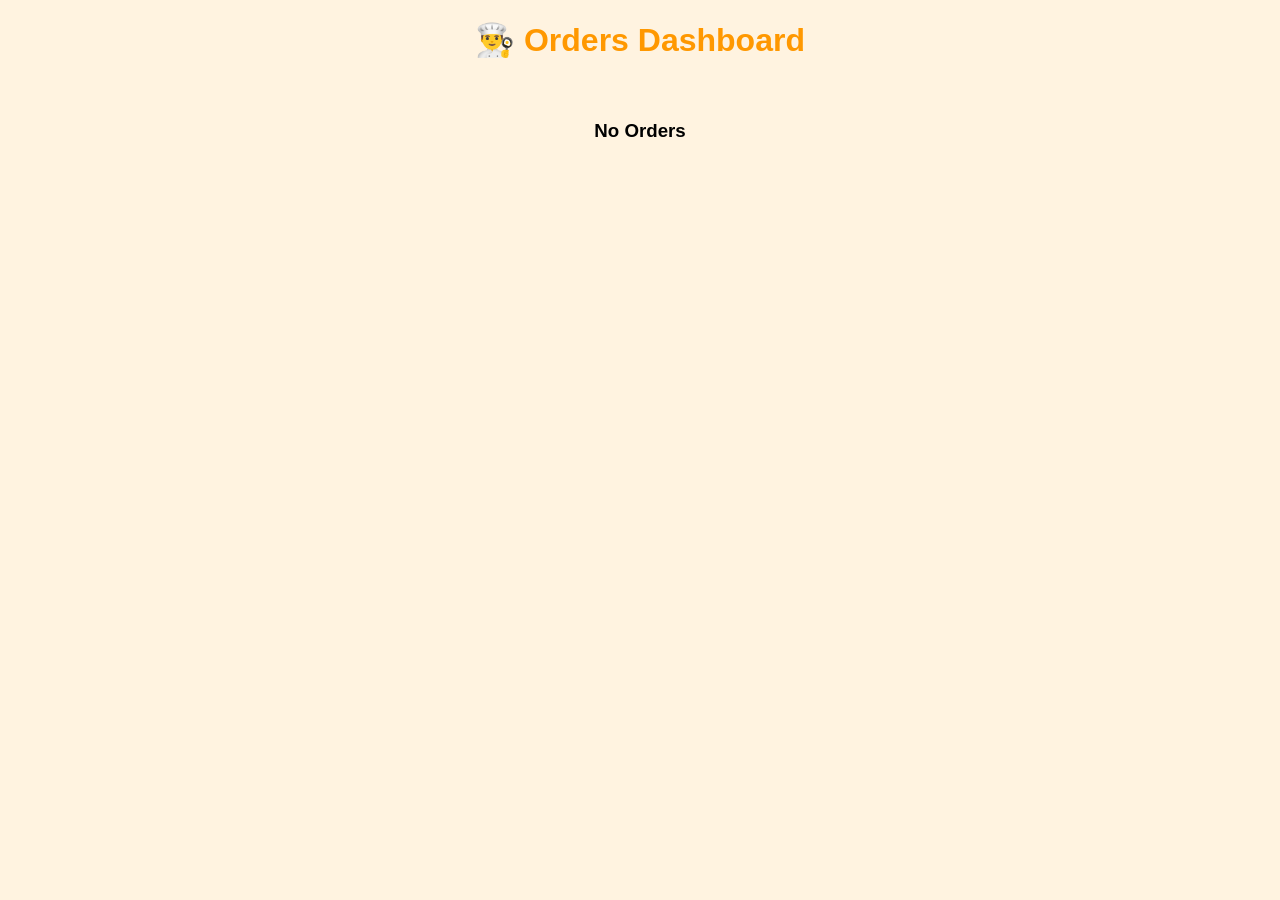
==== orders.html @ 32145729 "Rename orders (1).html to orders.html" ====
<!DOCTYPE html>
<html>
<head>
<title>Orders</title>
</head>

<body style="
margin:0;
font-family:'Segoe UI',sans-serif;
background:#fff3e0;
">

<h1 style="text-align:center;color:#FF9800;">👨‍🍳 Orders Dashboard</h1>

<div id="orders" style="padding:20px;"></div>

<script>
function showOrders(){

let orders=JSON.parse(localStorage.getItem("orders"))||[];
let output="";

if(orders.length==0){
output="<h3 style='text-align:center;'>No Orders</h3>";
}else{

orders.forEach((o,i)=>{
output+=`
<div style="
background:white;
margin:10px auto;
padding:15px;
border-radius:15px;
box-shadow:0 4px 10px gray;
width:300px;
text-align:center;
">
<h3 style="color:#2E7D32;">${o.name}</h3>
<p>${o.time}</p>
<p>Total Items Ordered</p>
<b style="color:#FF9800;">₹${o.total}</b>
<br><br>
<button onclick="del(${i})" style="
background:red;
color:white;
border:none;
padding:8px;
border-radius:8px;
">
Done
</button>
</div>`;
});

}

document.getElementById("orders").innerHTML=output;
}

function del(i){
let orders=JSON.parse(localStorage.getItem("orders"));
orders.splice(i,1);
localStorage.setItem("orders",JSON.stringify(orders));
showOrders();
}

showOrders();
</script>

</body>
</html>
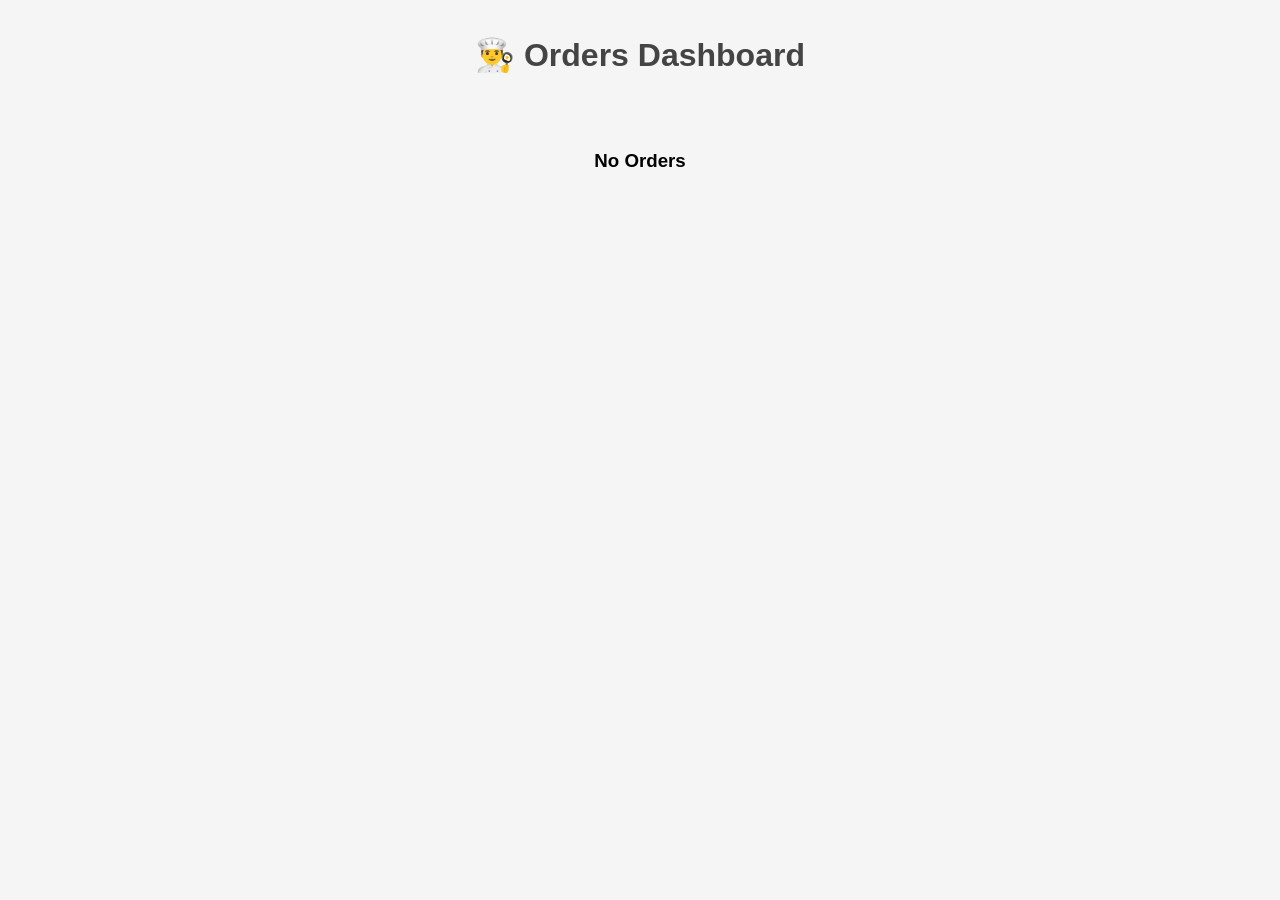
==== commit 2e647b7b: "Update orders.html" ====
--- a/orders.html
+++ b/orders.html
@@ -7,58 +7,89 @@
 <body style="
 margin:0;
 font-family:'Segoe UI',sans-serif;
-background:#fff3e0;
+background:#f5f5f5;
 ">
 
-<h1 style="text-align:center;color:#FF9800;">👨‍🍳 Orders Dashboard</h1>
+<h1 style="text-align:center;color:#444;padding:15px;">
+👨‍🍳 Orders Dashboard
+</h1>
 
 <div id="orders" style="padding:20px;"></div>
 
 <script>
 function showOrders(){
 
-let orders=JSON.parse(localStorage.getItem("orders"))||[];
-let output="";
+let orders = JSON.parse(localStorage.getItem("orders")) || [];
+let output = "";
 
-if(orders.length==0){
-output="<h3 style='text-align:center;'>No Orders</h3>";
+if(orders.length == 0){
+output = "<h3 style='text-align:center;'>No Orders</h3>";
 }else{
 
 orders.forEach((o,i)=>{
-output+=`
+
+// ✅ SHOW ONLY ORDERED ITEMS
+let items = "";
+
+if(o.idli > 0) items += "Idli: " + o.idli + "<br>";
+if(o.dosa > 0) items += "Dosa: " + o.dosa + "<br>";
+if(o.tea > 0) items += "Tea: " + o.tea + "<br>";
+if(o.coffee > 0) items += "Coffee: " + o.coffee + "<br>";
+if(o.pizza > 0) items += "Pizza: " + o.pizza + "<br>";
+if(o.burger > 0) items += "Burger: " + o.burger + "<br>";
+if(o.biryani > 0) items += "Biryani: " + o.biryani + "<br>";
+if(o.momos > 0) items += "Momos: " + o.momos + "<br>";
+if(o.fruitbowl > 0) items += "Fruit Bowl: " + o.fruitbowl + "<br>";
+if(o.sandwich > 0) items += "Sandwich: " + o.sandwich + "<br>";
+if(o.juice > 0) items += "Juice: " + o.juice + "<br>";
+if(o.noodles > 0) items += "Noodles: " + o.noodles + "<br>";
+
+if(items === "") items = "No items selected";
+
+output += `
 <div style="
-background:white;
-margin:10px auto;
-padding:15px;
-border-radius:15px;
-box-shadow:0 4px 10px gray;
-width:300px;
+background:#e0e0e0;
+margin:15px auto;
+padding:18px;
+border-radius:18px;
+box-shadow:0 4px 12px rgba(0,0,0,0.2);
+width:320px;
 text-align:center;
 ">
-<h3 style="color:#2E7D32;">${o.name}</h3>
-<p>${o.time}</p>
-<p>Total Items Ordered</p>
-<b style="color:#FF9800;">₹${o.total}</b>
-<br><br>
+
+<h3 style="color:#333;">${o.name}</h3>
+
+<p style="color:#666;">${o.time}</p>
+
+<p style="color:#222;font-size:15px;">
+${items}
+</p>
+
+<h4 style="color:#000;">Total: ₹${o.total}</h4>
+
 <button onclick="del(${i})" style="
-background:red;
+background:#d32f2f;
 color:white;
 border:none;
-padding:8px;
+padding:8px 12px;
 border-radius:8px;
+margin-top:10px;
+cursor:pointer;
 ">
 Done
 </button>
-</div>`;
+
+</div>
+`;
 });
 
 }
 
-document.getElementById("orders").innerHTML=output;
+document.getElementById("orders").innerHTML = output;
 }
 
 function del(i){
-let orders=JSON.parse(localStorage.getItem("orders"));
+let orders = JSON.parse(localStorage.getItem("orders"));
 orders.splice(i,1);
 localStorage.setItem("orders",JSON.stringify(orders));
 showOrders();
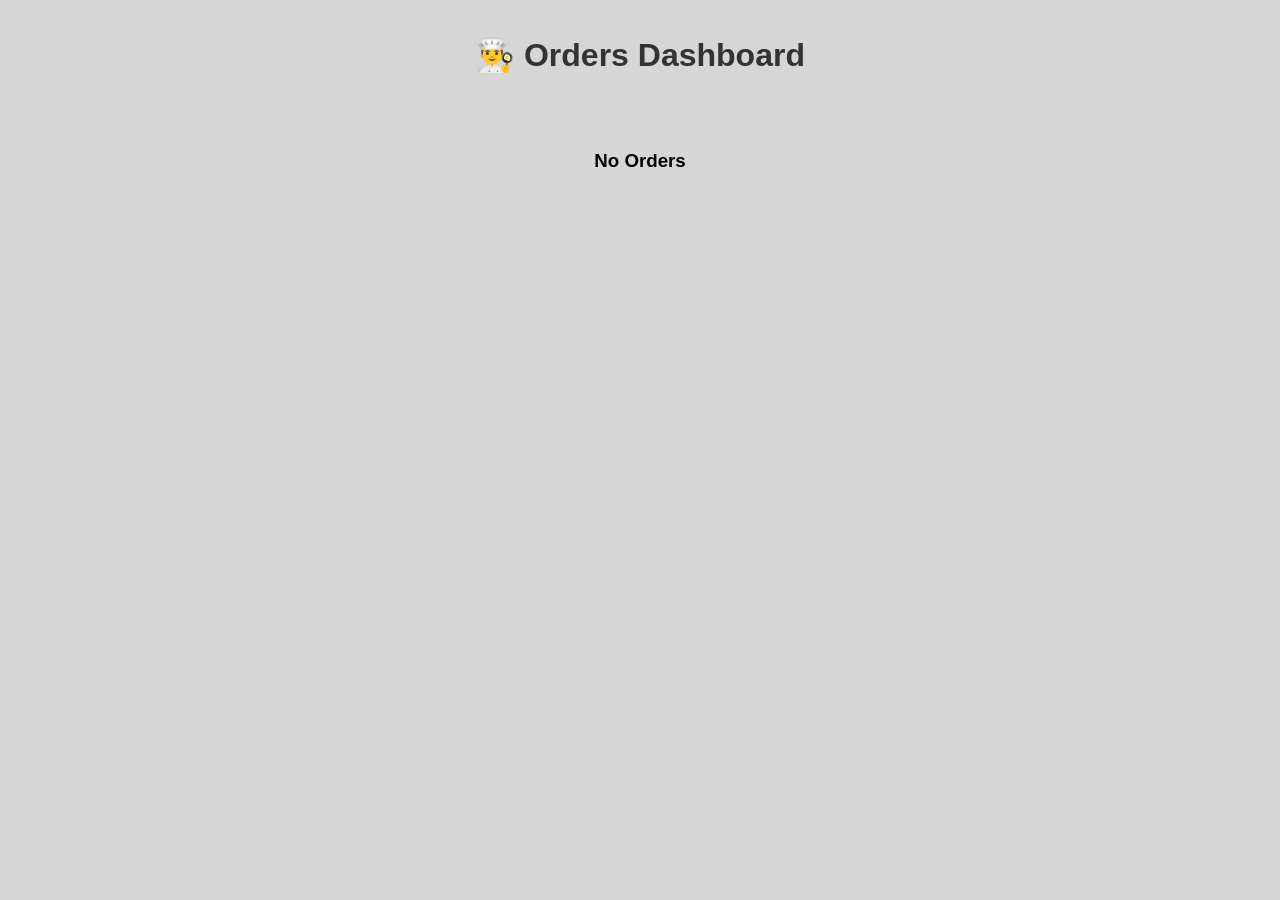
==== commit a4f7b80a: "Update orders.html" ====
--- a/orders.html
+++ b/orders.html
@@ -7,10 +7,14 @@
 <body style="
 margin:0;
 font-family:'Segoe UI',sans-serif;
-background:#f5f5f5;
+background:#d6d6d6;
 ">
 
-<h1 style="text-align:center;color:#444;padding:15px;">
+<h1 style="
+text-align:center;
+color:#333;
+padding:15px;
+">
 👨‍🍳 Orders Dashboard
 </h1>
 
@@ -48,27 +52,27 @@
 
 output += `
 <div style="
-background:#e0e0e0;
+background:#eeeeee;
 margin:15px auto;
 padding:18px;
 border-radius:18px;
-box-shadow:0 4px 12px rgba(0,0,0,0.2);
+box-shadow:0 4px 10px rgba(0,0,0,0.2);
 width:320px;
 text-align:center;
 ">
 
-<h3 style="color:#333;">${o.name}</h3>
+<h3 style="color:#222;">${o.name}</h3>
 
-<p style="color:#666;">${o.time}</p>
+<p style="color:#555;">${o.time}</p>
 
-<p style="color:#222;font-size:15px;">
+<p style="color:#333;font-size:15px;">
 ${items}
 </p>
 
 <h4 style="color:#000;">Total: ₹${o.total}</h4>
 
 <button onclick="del(${i})" style="
-background:#d32f2f;
+background:#444;
 color:white;
 border:none;
 padding:8px 12px;
